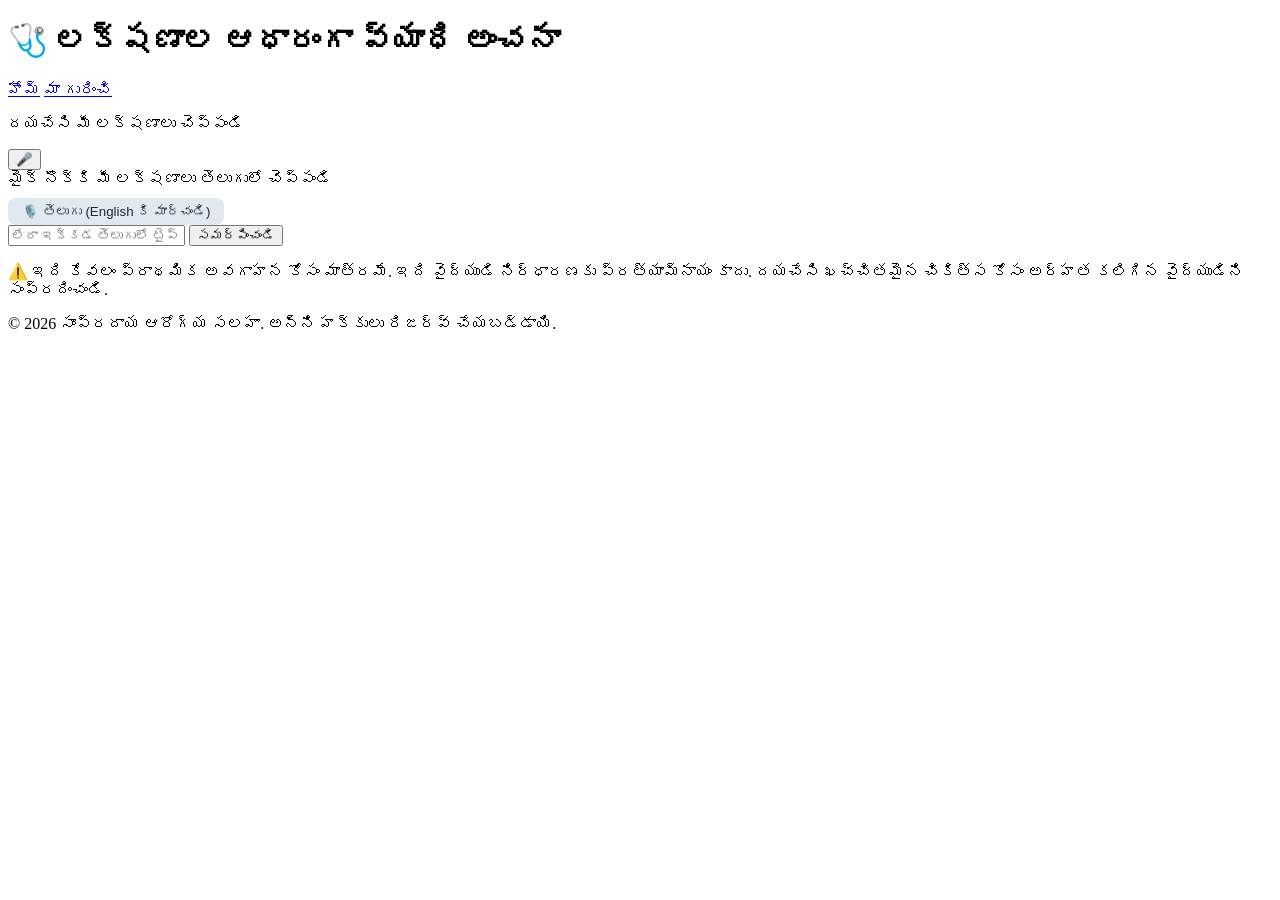
==== index.html @ 5967b3b7 "Move site files to repository root for GitHub Pages" ====
<!DOCTYPE html>
<html lang="te">
<head>
<meta charset="UTF-8" />
<meta name="viewport" content="width=device-width, initial-scale=1.0" />
<title>తెలుగు లక్షణాల చెకర్ | Symptom Checker</title>
<link rel="stylesheet" href="style.css" />
</head>
<body>

<header>
  <h1>🩺 లక్షణాల ఆధారంగా వ్యాధి అంచనా</h1>
  <nav>
    <a href="index.html">హోమ్</a>
    <a href="about.html">మా గురించి</a>
  </nav>
</header>

<main>
  <section class="mic-section">
    <p class="prompt" id="promptText">దయచేసి మీ లక్షణాలు చెప్పండి</p>

    <button id="micBtn" class="mic-btn" title="మాట్లాడటానికి నొక్కండి">🎤</button>
    <div class="status" id="status">మైక్ నొక్కి మీ లక్షణాలు తెలుగులో చెప్పండి</div>

    <!-- హోమ్ పేజీలో మాత్రమే: తెలుగు / English వాయిస్ మార్చుకునే బటన్ -->
    <div style="margin-top:10px;">
      <button id="langToggle" class="text-fallback button" style="background:#e2e8f0;color:#1f2937;border:none;padding:6px 14px;border-radius:8px;cursor:pointer;">
        🎙️ తెలుగు (English కి మార్చండి)
      </button>
    </div>

    <div class="text-fallback">
      <input type="text" id="textInput" placeholder="లేదా ఇక్కడ తెలుగులో టైప్ చేయండి (ఉదా: జ్వరం, దగ్గు)" />
      <button id="askBtn">సమర్పించండి</button>
    </div>

    <div class="detected-box" id="detectedBox"></div>
  </section>

  <section class="results" id="results"></section>

  <p class="disclaimer">
    ⚠️ ఇది కేవలం ప్రాథమిక అవగాహన కోసం మాత్రమే. ఇది వైద్యుడి నిర్ధారణకు ప్రత్యామ్నాయం కాదు.
    దయచేసి ఖచ్చితమైన చికిత్స కోసం అర్హత కలిగిన వైద్యుడిని సంప్రదించండి.
  </p>
</main>

<footer>© 2026 సాంప్రదాయ ఆరోగ్య సలహా. అన్ని హక్కులు రిజర్వ్ చేయబడ్డాయి.</footer>
<script src="symptomsData.js"></script>
<script src="fuzzyMatch.js"></script>
<script src="app.js"></script>
</body>
</html>
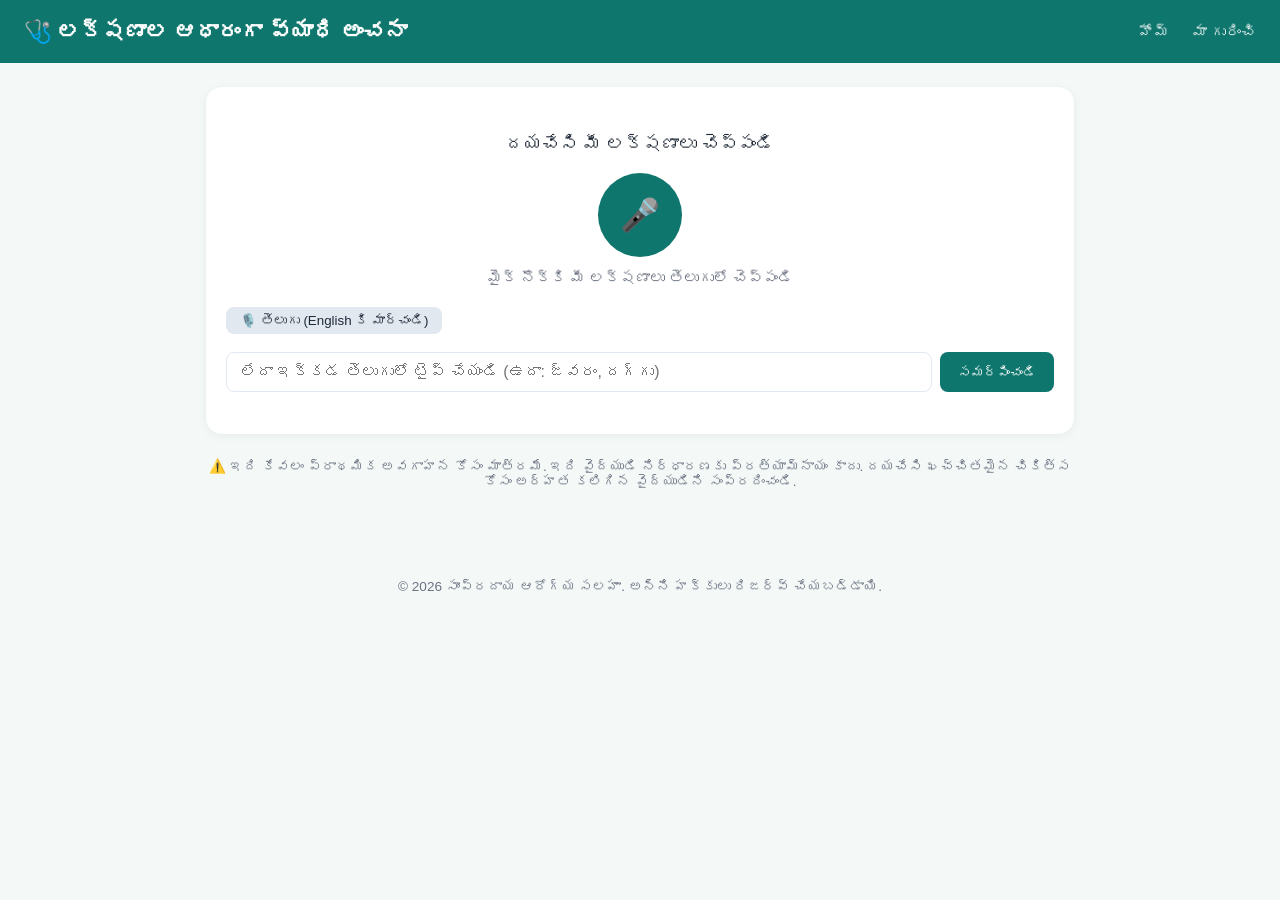
==== commit bfd4e539: "Remove unused English pages, fix broken CSS/JS paths" ====
--- a/index.html
+++ b/index.html
@@ -4,7 +4,7 @@
 <meta charset="UTF-8" />
 <meta name="viewport" content="width=device-width, initial-scale=1.0" />
 <title>తెలుగు లక్షణాల చెకర్ | Symptom Checker</title>
-<link rel="stylesheet" href="style.css" />
+<link rel="stylesheet" href="css/style.css" />
 </head>
 <body>
 
@@ -47,8 +47,8 @@
 </main>
 
 <footer>© 2026 సాంప్రదాయ ఆరోగ్య సలహా. అన్ని హక్కులు రిజర్వ్ చేయబడ్డాయి.</footer>
-<script src="symptomsData.js"></script>
-<script src="fuzzyMatch.js"></script>
-<script src="app.js"></script>
+<script src="js/symptomsData.js"></script>
+<script src="js/fuzzyMatch.js"></script>
+<script src="js/app.js"></script>
 </body>
 </html>
--- a/css/style.css
+++ b/css/style.css
@@ -0,0 +1,196 @@
+@import url('https://fonts.googleapis.com/css2?family=Noto+Sans+Telugu:wght@400;600;700&display=swap');
+
+:root {
+  --primary: #0f766e;
+  --primary-dark: #0b5a54;
+  --bg: #f4f9f8;
+  --card-bg: #ffffff;
+  --danger: #b91c1c;
+  --text: #1f2937;
+  --muted: #6b7280;
+  --border: #e2e8f0;
+}
+
+* { box-sizing: border-box; }
+
+body {
+  margin: 0;
+  font-family: 'Noto Sans Telugu', 'Segoe UI', sans-serif;
+  background: var(--bg);
+  color: var(--text);
+}
+
+header {
+  background: var(--primary);
+  color: #fff;
+  padding: 18px 24px;
+  display: flex;
+  justify-content: space-between;
+  align-items: center;
+  flex-wrap: wrap;
+}
+
+header h1 {
+  margin: 0;
+  font-size: 1.4rem;
+}
+
+nav a {
+  color: #fff;
+  text-decoration: none;
+  margin-left: 18px;
+  font-size: 0.95rem;
+  opacity: 0.9;
+}
+nav a:hover { opacity: 1; text-decoration: underline; }
+
+main {
+  max-width: 900px;
+  margin: 0 auto;
+  padding: 24px 16px 60px;
+}
+
+.mic-section {
+  background: var(--card-bg);
+  border-radius: 16px;
+  padding: 28px 20px;
+  text-align: center;
+  box-shadow: 0 2px 10px rgba(0,0,0,0.06);
+  margin-bottom: 24px;
+}
+
+.mic-section p.prompt {
+  font-size: 1.15rem;
+  margin-bottom: 18px;
+}
+
+.mic-btn {
+  background: var(--primary);
+  border: none;
+  color: #fff;
+  width: 84px;
+  height: 84px;
+  border-radius: 50%;
+  font-size: 2rem;
+  cursor: pointer;
+  transition: transform 0.15s, background 0.2s;
+}
+.mic-btn:hover { background: var(--primary-dark); }
+.mic-btn.listening {
+  animation: pulse 1.2s infinite;
+  background: var(--danger);
+}
+
+@keyframes pulse {
+  0% { box-shadow: 0 0 0 0 rgba(185,28,28,0.5); }
+  70% { box-shadow: 0 0 0 20px rgba(185,28,28,0); }
+  100% { box-shadow: 0 0 0 0 rgba(185,28,28,0); }
+}
+
+.status {
+  margin-top: 12px;
+  font-size: 0.95rem;
+  color: var(--muted);
+  min-height: 20px;
+}
+
+.text-fallback {
+  margin-top: 18px;
+  display: flex;
+  gap: 8px;
+  flex-wrap: wrap;
+  justify-content: center;
+}
+
+.text-fallback input {
+  flex: 1;
+  min-width: 220px;
+  padding: 10px 14px;
+  border: 1px solid var(--border);
+  border-radius: 8px;
+  font-family: inherit;
+  font-size: 1rem;
+}
+
+.text-fallback button {
+  background: var(--primary);
+  color: #fff;
+  border: none;
+  padding: 10px 18px;
+  border-radius: 8px;
+  cursor: pointer;
+  font-family: inherit;
+}
+
+.detected-box {
+  margin-top: 14px;
+  font-size: 0.95rem;
+}
+.chip {
+  display: inline-block;
+  background: #ccfbf1;
+  color: var(--primary-dark);
+  padding: 4px 12px;
+  border-radius: 999px;
+  margin: 3px;
+  font-size: 0.9rem;
+}
+
+.results h2 {
+  font-size: 1.2rem;
+  margin-bottom: 12px;
+}
+
+.card {
+  background: var(--card-bg);
+  border: 1px solid var(--border);
+  border-left: 5px solid var(--primary);
+  border-radius: 12px;
+  padding: 18px 20px;
+  margin-bottom: 16px;
+  box-shadow: 0 1px 4px rgba(0,0,0,0.04);
+}
+
+.card.urgent { border-left-color: var(--danger); }
+
+.card h3 {
+  margin: 0 0 8px;
+  font-size: 1.1rem;
+  color: var(--primary-dark);
+}
+.card.urgent h3 { color: var(--danger); }
+
+.card p { margin: 6px 0; line-height: 1.5; }
+.card .see-doctor {
+  font-weight: 600;
+  color: var(--danger);
+}
+
+table.med-table {
+  width: 100%;
+  border-collapse: collapse;
+  margin-top: 10px;
+  font-size: 0.92rem;
+}
+table.med-table th, table.med-table td {
+  border: 1px solid var(--border);
+  padding: 8px 10px;
+  text-align: left;
+}
+table.med-table th {
+  background: #f1f5f9;
+}
+
+.disclaimer {
+  margin-top: 24px;
+  font-size: 0.85rem;
+  color: var(--muted);
+  text-align: center;
+}
+
+footer {
+  text-align: center;
+  padding: 16px;
+  color: var(--muted);
+  font-size: 0.85rem;
+}
